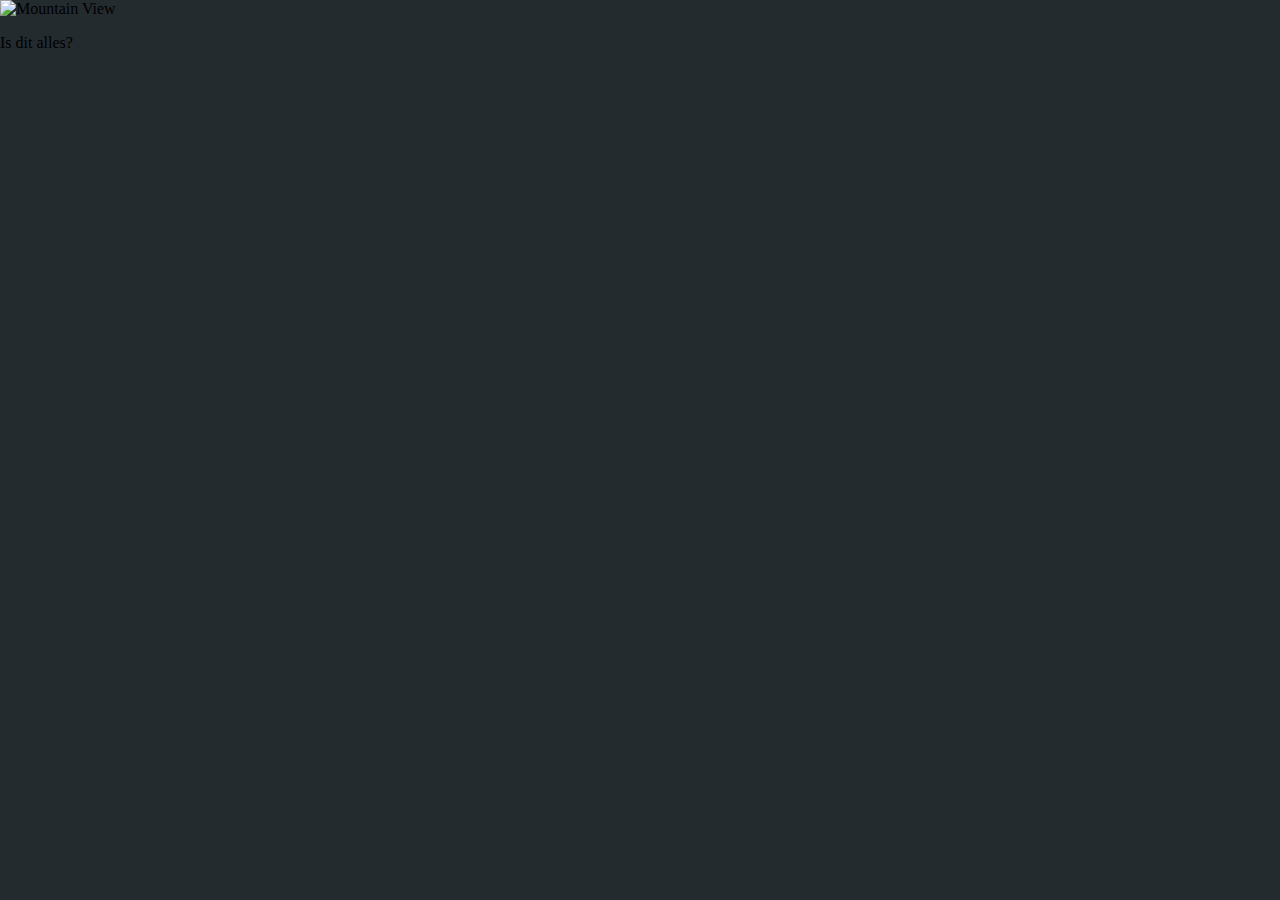
==== alsiknietklim.html @ ff9cbfbe "film 'als ik niet klim'" ====
<!DOCTYPE html>
<html>

<head>

    <!-- Titel en icoon -->
    <title>Als ik niet klim</title>
    <link rel="icon" type="image/png" href="zicon.png" />

    <!-- css -->
    <link rel="stylesheet" href="stijl2.css">

    <!-- javascript -->
    <script src="kleurdata.js"></script>
    <script src="eenDag.js"></script>
    <script src="alles.js"></script>

</head>

<body onmouseover="transp()">

    <div class="flex-container">
        <div class="flex-item"></div>
        <div class="flex-container1">
            <div class="flex-item1">
                <img src="http://www.zeno.tk/qr.png" alt="Mountain View">
            </div>
            <div class="flex-item2">
                <p class="ida">Is dit alles?</p>
            </div>
        </div>
    </div>


</body>

</html>
---- stijl2.css ----
/* alternatieve test stijl */

body {
    margin: 0px;
    padding: 0px;
}

section{
    
}

p{
    
}


#top {
    float: left;
    width: 100%;
    height: 33,33%;
}

#links {
    float: left;
    width: 33,33%;
    height: 33,33%;
}

#midden {
    float: left;
    width: 33,33%;
    height: 33,33%;
}

#rechts {
    float: left;
    width: 33,33%;
    height: 33,33%;
}
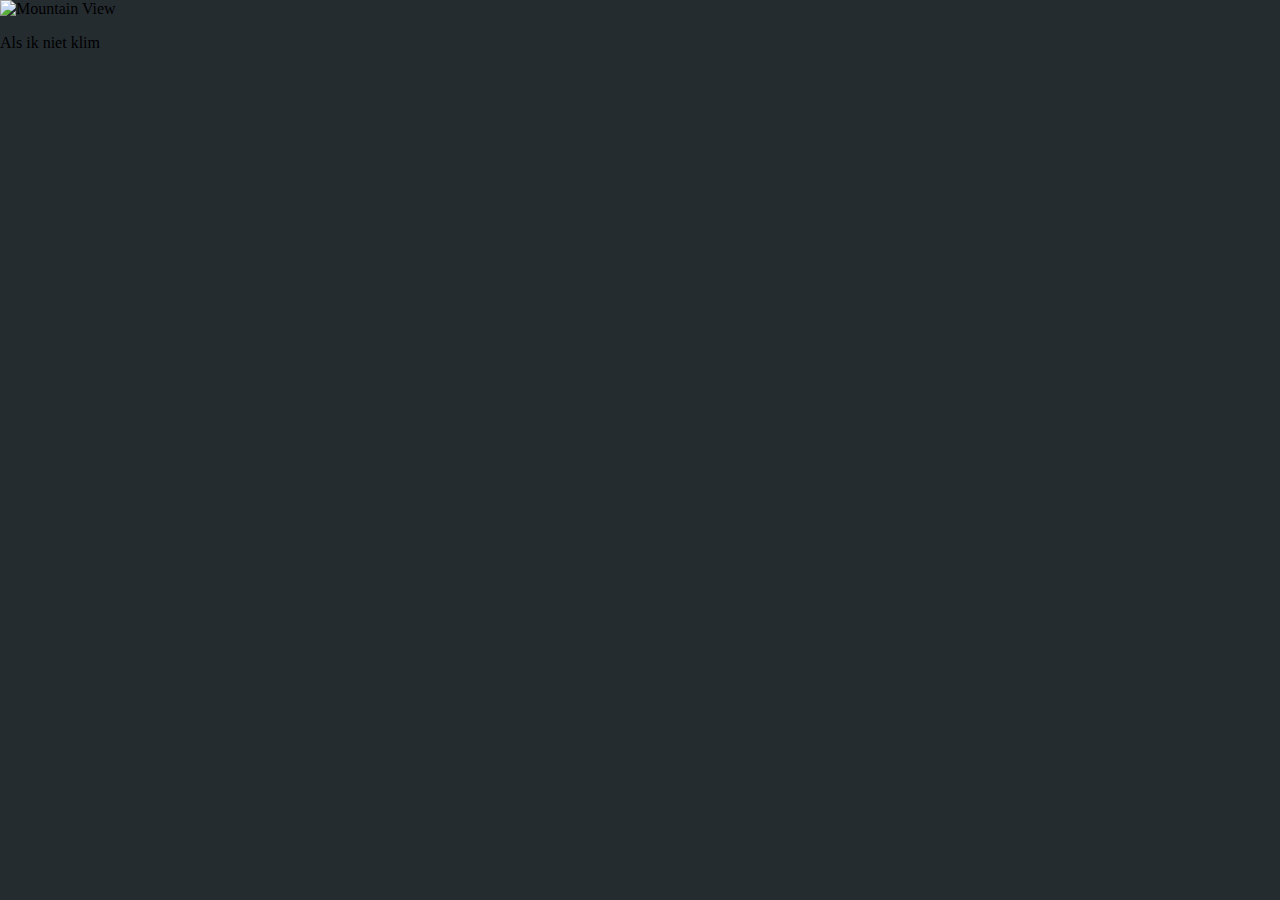
==== commit 13e844a5: "tekst aangepast" ====
--- a/alsiknietklim.html
+++ b/alsiknietklim.html
@@ -26,7 +26,7 @@
                 <img src="http://www.zeno.tk/qr.png" alt="Mountain View">
             </div>
             <div class="flex-item2">
-                <p class="ida">Is dit alles?</p>
+                <p class="ida">Als ik niet klim</p>
             </div>
         </div>
     </div>
